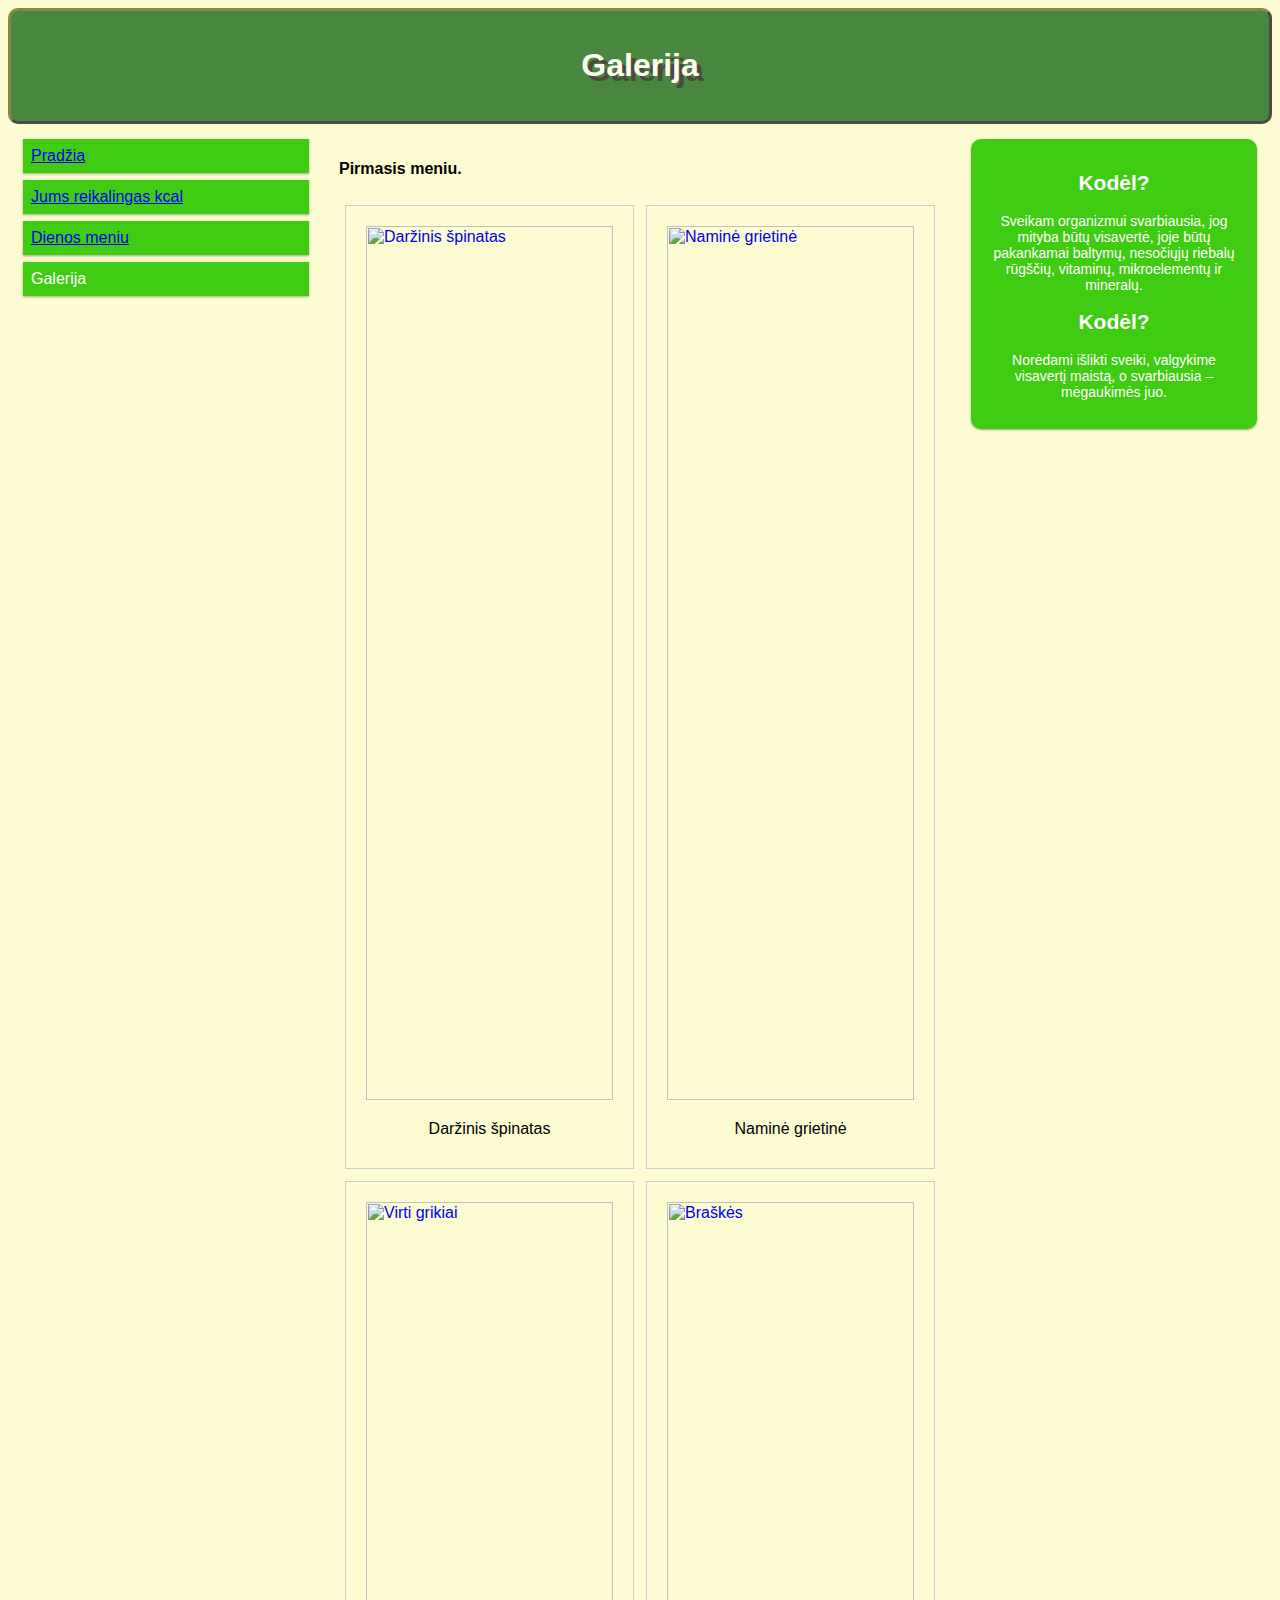
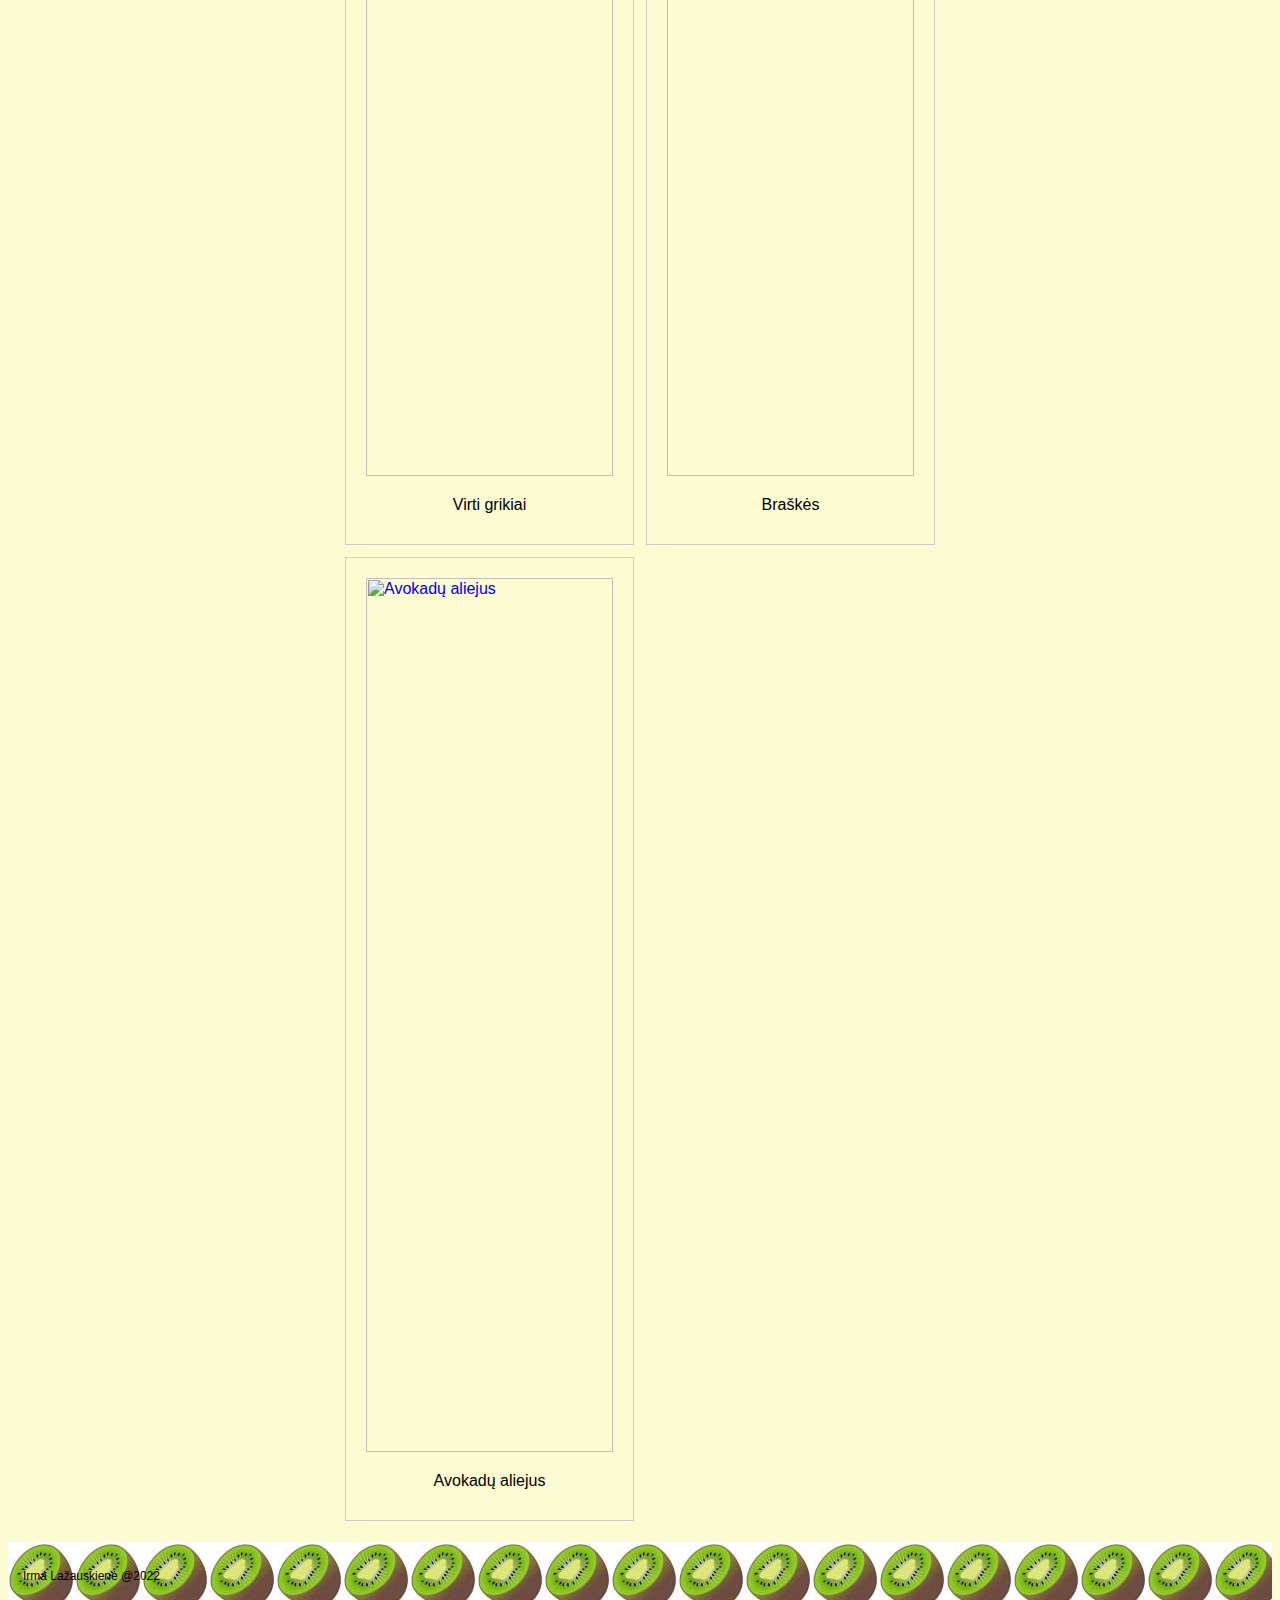
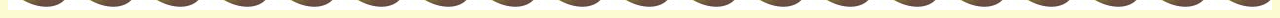
==== galerija.html @ 83323bb5 "Add files via upload" ====
<html lang="lt">

<head>
  <meta name="viewport" content="width=device-width, initial-scale=1.0">
  <link rel="stylesheet" href="stilius.css">
</head>

<body>

  <div class="header">
    <h1>Galerija</h1>
  </div>

  <div class="row">

    <div class="col-3 col-s-3 menu">
      <ul>
        <li><a href="index.html"> Pradžia </a> </li>
        <li><a href="kalorijos.html">Jums reikalingas kcal</a></li>
        <li><a href="meniu.html">Dienos meniu</a></li>
        <li>Galerija</li>
      </ul>
    </div>

    <div class="col-6 col-s-9">

      <h4>Pirmasis meniu.</h4>

      <div class="responsive">
        <div class="gallery">
          <a target="_blank" href="img/spinatai.jpg">
          <img src="img/spinatai.jpg" alt="Daržinis špinatas" width="500" height="300">
          </a>
          <div class="desc">Daržinis špinatas</div>
        </div>
      </div>

  <div class="responsive">
  <div class="gallery">
    <a target="_blank" href="img/grietine.jpg">
      <img src="img/grietine.jpg" alt="Naminė grietinė" width="500" height="300">
    </a>
    <div class="desc">Naminė grietinė</div>
  </div>
  </div>

  <div class="responsive">
  <div class="gallery">
    <a target="_blank" href="img/grikiai.jpg">
      <img src="img/grikiai.jpg" alt="Virti grikiai" width="500" height="300">
    </a>
    <div class="desc">Virti grikiai</div>
  </div>
  </div>

  <div class="responsive">
  <div class="gallery">
    <a target="_blank" href="img/braškės.jpg">
      <img src="img/braškės.jpg" alt="Braškės" width="500" height="300">
    </a>
    <div class="desc">Braškės</div>
  </div>
  </div>

  <div class="responsive">
  <div class="gallery">
    <a target="_blank" href="img/aliejus.png">
      <img src="img/aliejus.png" alt="Avokadų aliejus" width="500" height="300">
    </a>
    <div class="desc">Avokadų aliejus</div>
  </div>
  </div>
</div>


<div class="col-3 col-s-12">
  <div class="aside">
    <h2>Kodėl?</h2>
    <p>Sveikam organizmui svarbiausia, jog mityba būtų visavertė, joje būtų pakankamai baltymų, nesočiųjų riebalų rūgščių, vitaminų, mikroelementų ir mineralų.</p>
    <h2>Kodėl?</h2>
    <p>Norėdami išlikti sveiki, valgykime visavertį maistą, o svarbiausia – mėgaukimės juo.</p>
  </div>
</div>
</div>


<div class="footer">
  <p>Irma Lažauskienė @2022</p>
</div>


</body>
</html>
---- stilius.css ----
* {
  box-sizing: border-box;
}

.row::after {
  content: "";
  clear: both;
  display: table;
}

[class*="col-"] {
  float: left;
  padding: 15px;
}

html {
  font-family: "Lucida Sans", sans-serif;
  background-color: #fcfbd2;
}

.header {
  background-color: #005700;
  color: #ffffff;
  text-align: center;
  text-shadow: 5px 5px black;
  padding: 15px;
  border-radius: 10px;
  opacity: 0.7;
  border: 3px solid #575700;
  border-style: outset;
}

.menu ul {
  list-style-type: none;
  margin: 0;
  padding: 0;
}

.menu li {
  padding: 8px;
  margin-bottom: 7px;
  background-color: #40cc13;
  color: #ffffff;
  box-shadow: 0 1px 3px rgba(0,0,0,0.12), 0 1px 2px rgba(0,0,0,0.24);
}

.menu li:hover {
  background-color: #2e7c15;
}

.aside {
  background-color: #40cc13;
  padding: 15px;
  color: #ffffff;
  text-align: center;
  font-size: 14px;
  box-shadow: 0 1px 3px rgba(0,0,0,0.12), 0 1px 2px rgba(0,0,0,0.24);
  border-radius: 10px;
}

.footer {
  background: url('kiwi.jpg');
  color: black;
  text-align: left;
  font-size: 12px;
  padding: 15px;
}

div.gallery {
  border: 1px solid #ccc;
  padding: 15px;
}

div.gallery:hover {
  border: 1px solid #777;
  background-color: #40cc13;
  opacity: 0.8;
}

div.gallery img {
  width: 100%;
  height: auto;
  padding: 5px 5px 5px 5px;
}

div.desc {
  padding: 15px;
  text-align: center;
}

.responsive {
  padding: 0 6px;
  float: left;
  width: 24.99999%;
}


.clearfix:after {
  content: "";
  display: table;
  clear: both;
}

/* For mobile phones: */
[class*="col-"] {
  width: 100%;
}

@media only screen and (min-width: 600px) {
  /* For tablets: */
  .col-s-1 {width: 8.33%;}
  .col-s-2 {width: 16.66%;}
  .col-s-3 {width: 25%;}
  .col-s-4 {width: 33.33%;}
  .col-s-5 {width: 41.66%;}
  .col-s-6 {width: 50%;}
  .col-s-7 {width: 58.33%;}
  .col-s-8 {width: 66.66%;}
  .col-s-9 {width: 75%;}
  .col-s-10 {width: 83.33%;}
  .col-s-11 {width: 91.66%;}
  .col-s-12 {width: 100%;}

  .responsive {
    width: 75%;
    margin: 6px 0;
  }
}

@media only screen and (min-width: 768px) {
  /* For desktop: */
  .col-1 {width: 8.33%;}
  .col-2 {width: 16.66%;}
  .col-3 {width: 25%;}
  .col-4 {width: 33.33%;}
  .col-5 {width: 41.66%;}
  .col-6 {width: 50%;}
  .col-7 {width: 58.33%;}
  .col-8 {width: 66.66%;}
  .col-9 {width: 75%;}
  .col-10 {width: 83.33%;}
  .col-11 {width: 91.66%;}
  .col-12 {width: 100%;}

  .responsive {
    width: 50%;
    margin: 6px 0;
  }
}
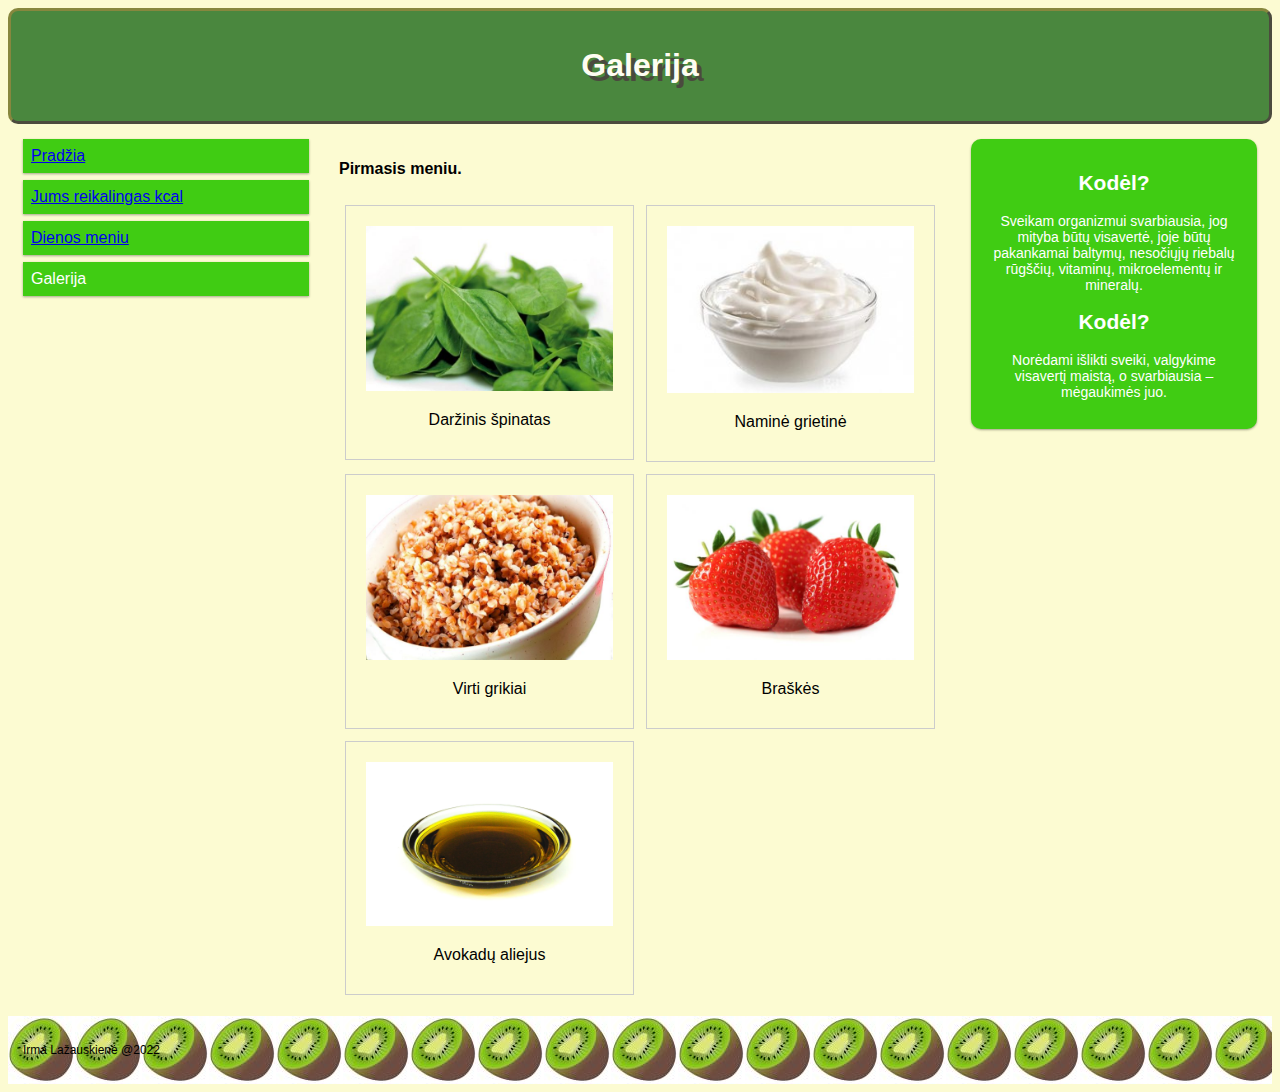
==== commit e784a699: "Add files via upload" ====
--- a/galerija.html
+++ b/galerija.html
@@ -28,8 +28,8 @@
 
       <div class="responsive">
         <div class="gallery">
-          <a target="_blank" href="img/spinatai.jpg">
-          <img src="img/spinatai.jpg" alt="Daržinis špinatas" width="500" height="300">
+          <a target="_blank" href="spinatai.jpg">
+          <img src="spinatai.jpg" alt="Daržinis špinatas" width="500" height="300">
           </a>
           <div class="desc">Daržinis špinatas</div>
         </div>
@@ -37,8 +37,8 @@
 
   <div class="responsive">
   <div class="gallery">
-    <a target="_blank" href="img/grietine.jpg">
-      <img src="img/grietine.jpg" alt="Naminė grietinė" width="500" height="300">
+    <a target="_blank" href="grietine.jpg">
+      <img src="grietine.jpg" alt="Naminė grietinė" width="500" height="300">
     </a>
     <div class="desc">Naminė grietinė</div>
   </div>
@@ -46,8 +46,8 @@
 
   <div class="responsive">
   <div class="gallery">
-    <a target="_blank" href="img/grikiai.jpg">
-      <img src="img/grikiai.jpg" alt="Virti grikiai" width="500" height="300">
+    <a target="_blank" href="grikiai.jpg">
+      <img src="grikiai.jpg" alt="Virti grikiai" width="500" height="300">
     </a>
     <div class="desc">Virti grikiai</div>
   </div>
@@ -55,8 +55,8 @@
 
   <div class="responsive">
   <div class="gallery">
-    <a target="_blank" href="img/braškės.jpg">
-      <img src="img/braškės.jpg" alt="Braškės" width="500" height="300">
+    <a target="_blank" href="braškės.jpg">
+      <img src="braškės.jpg" alt="Braškės" width="500" height="300">
     </a>
     <div class="desc">Braškės</div>
   </div>
@@ -64,8 +64,8 @@
 
   <div class="responsive">
   <div class="gallery">
-    <a target="_blank" href="img/aliejus.png">
-      <img src="img/aliejus.png" alt="Avokadų aliejus" width="500" height="300">
+    <a target="_blank" href="aliejus.png">
+      <img src="aliejus.png" alt="Avokadų aliejus" width="500" height="300">
     </a>
     <div class="desc">Avokadų aliejus</div>
   </div>
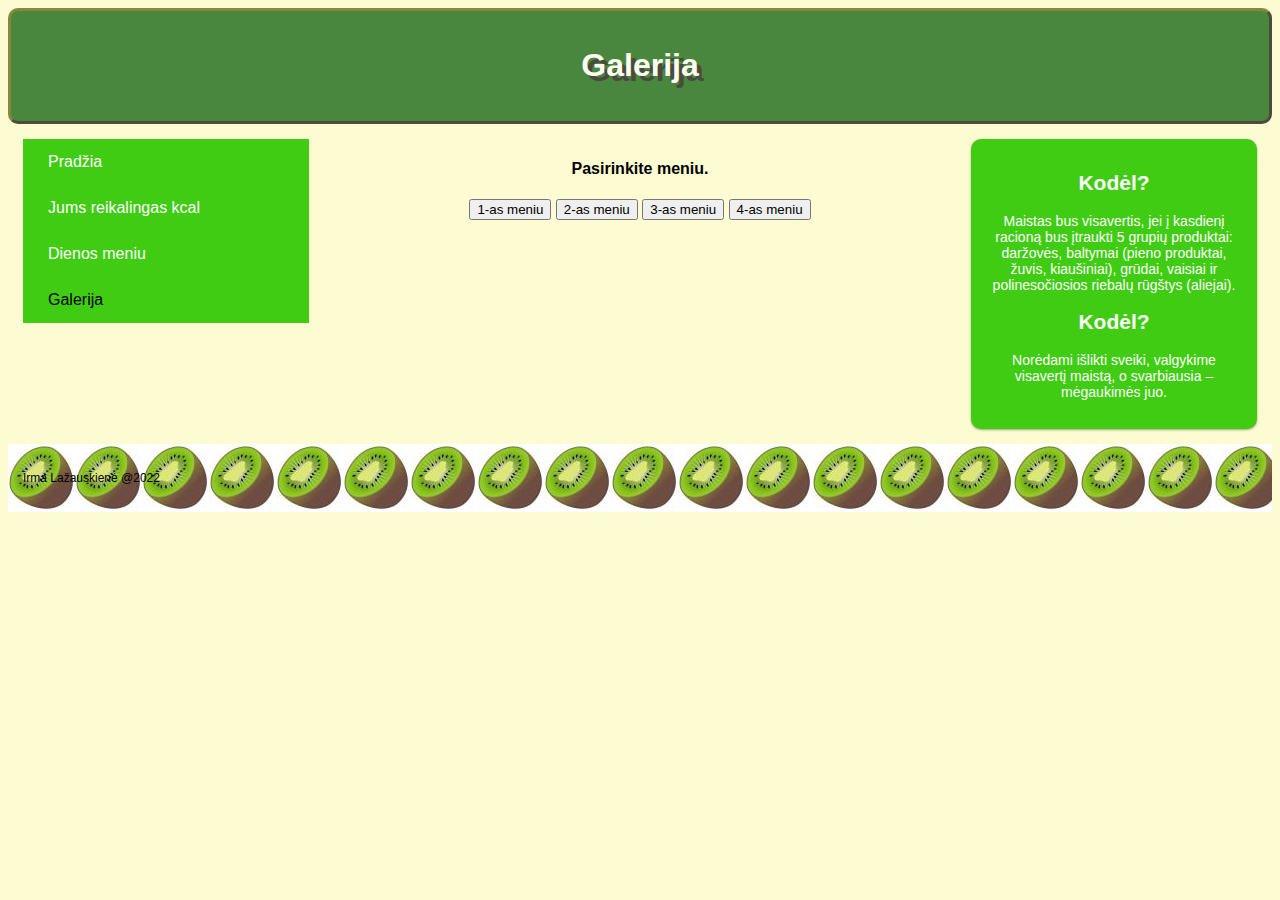
==== commit ead9e86d: "Add files via upload" ====
--- a/galerija.html
+++ b/galerija.html
@@ -23,65 +23,30 @@
     </div>
 
     <div class="col-6 col-s-9">
+    <div class="center">
+      <h4>Pasirinkite meniu.</h4>
+      <div class="pagination" >
+        <button title="Meniu pirmas"  onmouseover="isvesti(0)">1-as meniu</button>
+        <button title="Meniu antras" onmouseover="isvesti(1)">2-as meniu</button>
+        <button title="Meniu trečias" onmouseover="isvesti(2)">3-as meniu</button>
+        <button title="Meniu ketvirtas" onmouseover="isvesti(3)">4-as meniu</button>
+      </div>
+    </div>
 
-      <h4>Pirmasis meniu.</h4>
+    <div class="col-12 col-s-12"  id="demo" ></div>
+    <script lang="lt" src="galerija.js"></script>
 
-      <div class="responsive">
-        <div class="gallery">
-          <a target="_blank" href="spinatai.jpg">
-          <img src="spinatai.jpg" alt="Daržinis špinatas" width="500" height="300">
-          </a>
-          <div class="desc">Daržinis špinatas</div>
-        </div>
+    </div>
+
+    <div class="col-3 col-s-12">
+      <div class="aside">
+        <h2>Kodėl?</h2>
+        <p>Maistas bus visavertis, jei į kasdienį racioną bus įtraukti 5 grupių produktai: daržovės, baltymai (pieno produktai, žuvis, kiaušiniai), grūdai, vaisiai ir polinesočiosios riebalų rūgštys (aliejai).</p>
+        <h2>Kodėl?</h2>
+        <p>Norėdami išlikti sveiki, valgykime visavertį maistą, o svarbiausia – mėgaukimės juo.</p>
       </div>
-
-  <div class="responsive">
-  <div class="gallery">
-    <a target="_blank" href="grietine.jpg">
-      <img src="grietine.jpg" alt="Naminė grietinė" width="500" height="300">
-    </a>
-    <div class="desc">Naminė grietinė</div>
+    </div>
   </div>
-  </div>
-
-  <div class="responsive">
-  <div class="gallery">
-    <a target="_blank" href="grikiai.jpg">
-      <img src="grikiai.jpg" alt="Virti grikiai" width="500" height="300">
-    </a>
-    <div class="desc">Virti grikiai</div>
-  </div>
-  </div>
-
-  <div class="responsive">
-  <div class="gallery">
-    <a target="_blank" href="braškės.jpg">
-      <img src="braškės.jpg" alt="Braškės" width="500" height="300">
-    </a>
-    <div class="desc">Braškės</div>
-  </div>
-  </div>
-
-  <div class="responsive">
-  <div class="gallery">
-    <a target="_blank" href="aliejus.png">
-      <img src="aliejus.png" alt="Avokadų aliejus" width="500" height="300">
-    </a>
-    <div class="desc">Avokadų aliejus</div>
-  </div>
-  </div>
-</div>
-
-
-<div class="col-3 col-s-12">
-  <div class="aside">
-    <h2>Kodėl?</h2>
-    <p>Sveikam organizmui svarbiausia, jog mityba būtų visavertė, joje būtų pakankamai baltymų, nesočiųjų riebalų rūgščių, vitaminų, mikroelementų ir mineralų.</p>
-    <h2>Kodėl?</h2>
-    <p>Norėdami išlikti sveiki, valgykime visavertį maistą, o svarbiausia – mėgaukimės juo.</p>
-  </div>
-</div>
-</div>
 
 
 <div class="footer">
--- a/stilius.css
+++ b/stilius.css
@@ -30,6 +30,17 @@
   border-style: outset;
 }
 
+button:link, button:visited, a:link, a:visited {
+  color: #ffffff;
+  text-align: center;
+  text-decoration: none;
+  display: inline-block;
+}
+
+button:active, button:hover, a:active, a:hover {
+  background-color: #2e7c15;
+}
+
 .menu ul {
   list-style-type: none;
   margin: 0;
@@ -37,15 +48,13 @@
 }
 
 .menu li {
-  padding: 8px;
-  margin-bottom: 7px;
+  padding: 14px 25px;
   background-color: #40cc13;
-  color: #ffffff;
-  box-shadow: 0 1px 3px rgba(0,0,0,0.12), 0 1px 2px rgba(0,0,0,0.24);
 }
 
 .menu li:hover {
   background-color: #2e7c15;
+  font-size: 19;
 }
 
 .aside {
@@ -78,7 +87,7 @@
 }
 
 div.gallery img {
-  width: 100%;
+  width: 80%;
   height: auto;
   padding: 5px 5px 5px 5px;
 }
@@ -86,12 +95,13 @@
 div.desc {
   padding: 15px;
   text-align: center;
+  font-style: italic;
 }
 
 .responsive {
   padding: 0 6px;
   float: left;
-  width: 24.99999%;
+  width: 25.99999%;
 }
 
 
@@ -99,6 +109,35 @@
   content: "";
   display: table;
   clear: both;
+}
+
+.center {
+  text-align: center;
+}
+
+.pagination {
+  display: inline-block;
+}
+
+.pagination a {
+  color: black;
+  float: left;
+  padding: 8px 16px;
+  margin: 0 2px;
+  font-size: 22px;
+  text-decoration: none;
+  border: 1px solid #ddd;
+}
+
+.pagination a.active {
+  background-color: #4CAF50;
+  color: white;
+  border-radius: 5px;
+}
+
+.pagination a:hover:not(.active) {
+  background-color: #ddd;
+  border-radius: 5px;
 }
 
 /* For mobile phones: */
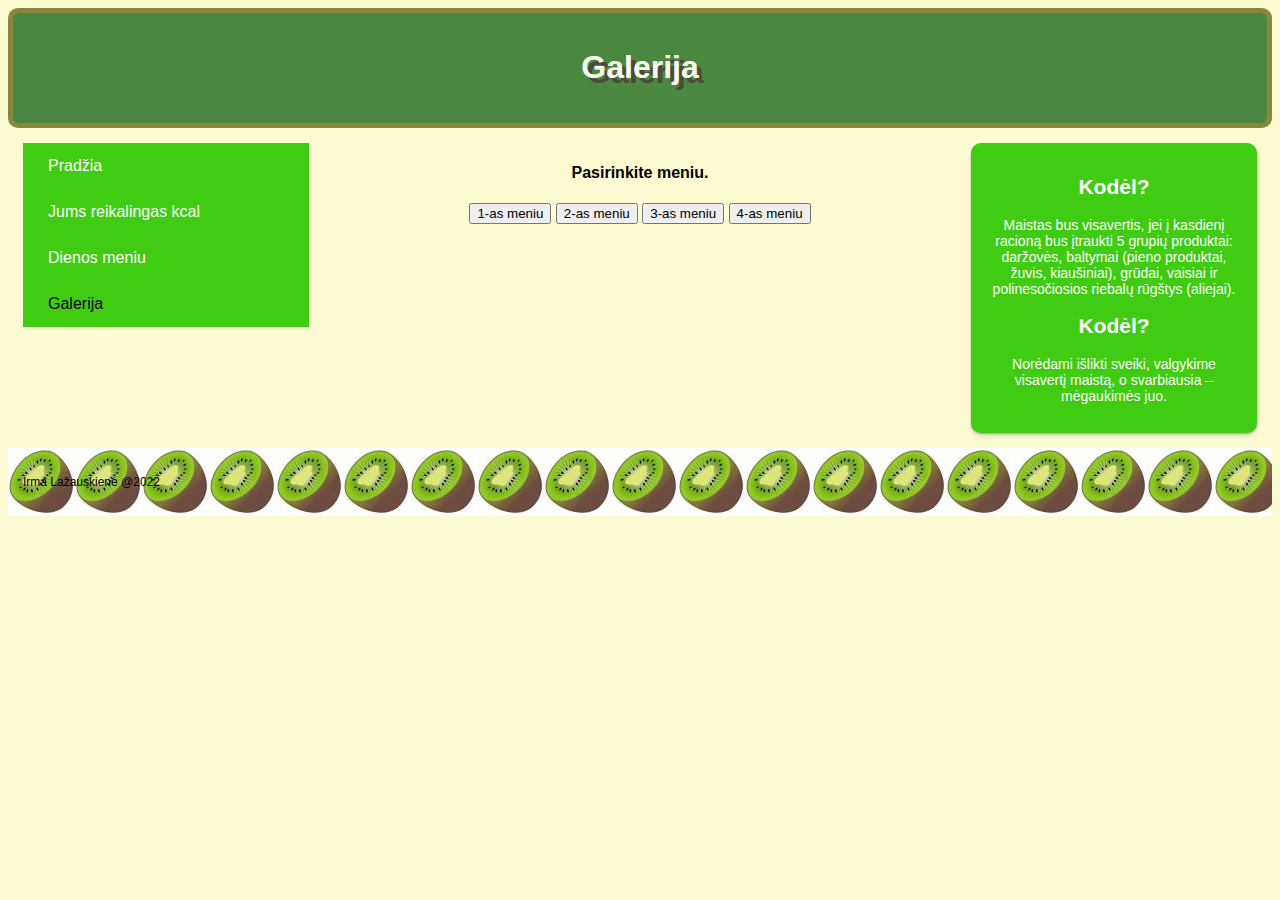
==== commit 3b8bf723: "Add files via upload" ====
--- a/galerija.html
+++ b/galerija.html
@@ -1,3 +1,4 @@
+<!DOCTYPE html>
 <html lang="lt">
 
 <head>
@@ -23,18 +24,18 @@
     </div>
 
     <div class="col-6 col-s-9">
-    <div class="center">
-      <h4>Pasirinkite meniu.</h4>
-      <div class="pagination" >
-        <button title="Meniu pirmas"  onmouseover="isvesti(0)">1-as meniu</button>
-        <button title="Meniu antras" onmouseover="isvesti(1)">2-as meniu</button>
-        <button title="Meniu trečias" onmouseover="isvesti(2)">3-as meniu</button>
-        <button title="Meniu ketvirtas" onmouseover="isvesti(3)">4-as meniu</button>
+      <div class="center">
+        <h4>Pasirinkite meniu.</h4>
+        <div class="pagination" >
+          <button title="Meniu pirmas"  onmouseover="isvesti(0)">1-as meniu</button>
+          <button title="Meniu antras" onmouseover="isvesti(1)">2-as meniu</button>
+          <button title="Meniu trečias" onmouseover="isvesti(2)">3-as meniu</button>
+          <button title="Meniu ketvirtas" onmouseover="isvesti(3)">4-as meniu</button>
+        </div>
       </div>
-    </div>
 
-    <div class="col-12 col-s-12"  id="demo" ></div>
-    <script lang="lt" src="galerija.js"></script>
+      <div class="col-12 col-s-12"  id="demo" ></div>
+      <script lang="lt" src="galerija.js"></script>
 
     </div>
 
@@ -49,10 +50,9 @@
   </div>
 
 
-<div class="footer">
-  <p>Irma Lažauskienė @2022</p>
-</div>
-
+  <div class="footer">
+    <p>Irma Lažauskienė @2022</p>
+  </div>
 
 </body>
 </html>
--- a/stilius.css
+++ b/stilius.css
@@ -14,22 +14,23 @@
 }
 
 html {
-  font-family: "Lucida Sans", sans-serif;
+  font-family: "Arial", Helvetica, sans-serif;
   background-color: #fcfbd2;
 }
 
 .header {
-  background-color: #005700;
+  background-color: #005702;
   color: #ffffff;
   text-align: center;
   text-shadow: 5px 5px black;
   padding: 15px;
   border-radius: 10px;
   opacity: 0.7;
-  border: 3px solid #575700;
-  border-style: outset;
+  border: 5px solid #575700;
+  border-style: outset #f33;
 }
 
+/* for menu                                      */
 button:link, button:visited, a:link, a:visited {
   color: #ffffff;
   text-align: center;
@@ -56,16 +57,19 @@
   background-color: #2e7c15;
   font-size: 19;
 }
+/* ---------------------------------------------- */
 
+/* for info                                       */
 .aside {
   background-color: #40cc13;
   padding: 15px;
   color: #ffffff;
   text-align: center;
   font-size: 14px;
-  box-shadow: 0 1px 3px rgba(0,0,0,0.12), 0 1px 2px rgba(0,0,0,0.24);
+  box-shadow: 0 3px 5px rgba(0,0,0,0.12), 0 1px 2px rgba(0,0,0,0.24);
   border-radius: 10px;
 }
+/* ---------------------------------------------- */
 
 .footer {
   background: url('kiwi.jpg');
@@ -75,6 +79,7 @@
   padding: 15px;
 }
 
+/* for image gallery                              */
 div.gallery {
   border: 1px solid #ccc;
   padding: 15px;
@@ -103,7 +108,6 @@
   float: left;
   width: 25.99999%;
 }
-
 
 .clearfix:after {
   content: "";
@@ -139,14 +143,15 @@
   background-color: #ddd;
   border-radius: 5px;
 }
+/* ---------------------------------------------- */
 
-/* For mobile phones: */
+/* For mobile phones:                             */
 [class*="col-"] {
   width: 100%;
 }
 
 @media only screen and (min-width: 600px) {
-  /* For tablets: */
+/* For tablets:                                  */
   .col-s-1 {width: 8.33%;}
   .col-s-2 {width: 16.66%;}
   .col-s-3 {width: 25%;}
@@ -167,7 +172,7 @@
 }
 
 @media only screen and (min-width: 768px) {
-  /* For desktop: */
+/* For desktop:                                  */
   .col-1 {width: 8.33%;}
   .col-2 {width: 16.66%;}
   .col-3 {width: 25%;}
